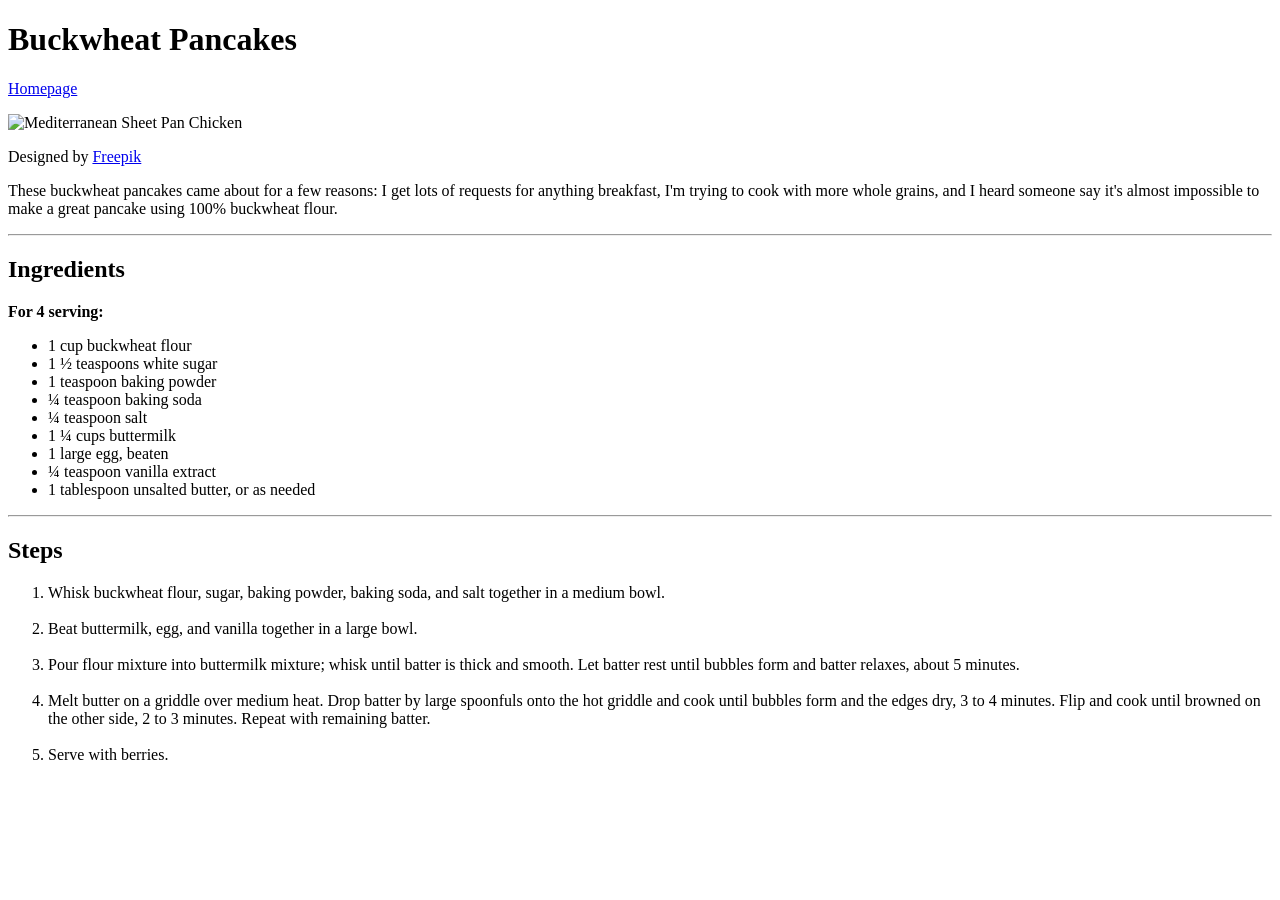
==== recipes/buckwheat-pancake.html @ 920706be "Edit and add: copy code from mediterranean html buckwheat-pancake.html" ====
<!DOCTYPE html>
<html lang="en">
<head>
    <meta charset="UTF-8">
    <meta name="viewport" content="width=device-width, initial-scale=1.0">
    <title>Recipes Buckwheat Pancakes</title>
</head>
<body>
    <h1>Buckwheat Pancakes</h1>
    <a href="../index.html">Homepage</a>
   <br>
    <div>
        <p><img src="../images/pancakes.jpg" alt="Mediterranean Sheet Pan Chicken" height="150" width="250"><p>Designed by <a href="https://www.freepik.com/" target="_blank" rel="noreferrer">Freepik</a></p></p>
        <p>These buckwheat pancakes came about for a few reasons: I get lots of requests for anything breakfast, I'm trying to cook with more whole grains, and I heard someone say it's almost impossible to make a great pancake using 100% buckwheat flour.</p>
        <hr>
        <h2>Ingredients</h2>
        <p><strong>For 4 serving:</strong></p>
        <ul>
            <li>1 cup buckwheat flour</li>
            <li>1 ½ teaspoons white sugar</li>
            <li>1 teaspoon baking powder</li>
            <li>¼ teaspoon baking soda</li>
            <li>¼ teaspoon salt</li>
            <li>1 ¼ cups buttermilk</li>
            <li>1 large egg, beaten</li>
            <li>¼ teaspoon vanilla extract</li>
            <li>1 tablespoon unsalted butter, or as needed</li>
        </ul>
        <hr>
        <h2>Steps</h2>
        <ol>
            <li>Whisk buckwheat flour, sugar, baking powder, baking soda, and salt together in a medium bowl.</li>
            <br>
            <li>Beat buttermilk, egg, and vanilla together in a large bowl.</li>
            <br>
            <li>Pour flour mixture into buttermilk mixture; whisk until batter is thick and smooth. Let batter rest until bubbles form and batter relaxes, about 5 minutes.</li>
            <br>
            <li>Melt butter on a griddle over medium heat. Drop batter by large spoonfuls onto the hot griddle and cook until bubbles form and the edges dry, 3 to 4 minutes. Flip and cook until browned on the other side, 2 to 3 minutes. Repeat with remaining batter.</li>
            <br>
            <li>Serve with berries.</li>
        </ol>
    </div>

</body>
</html>
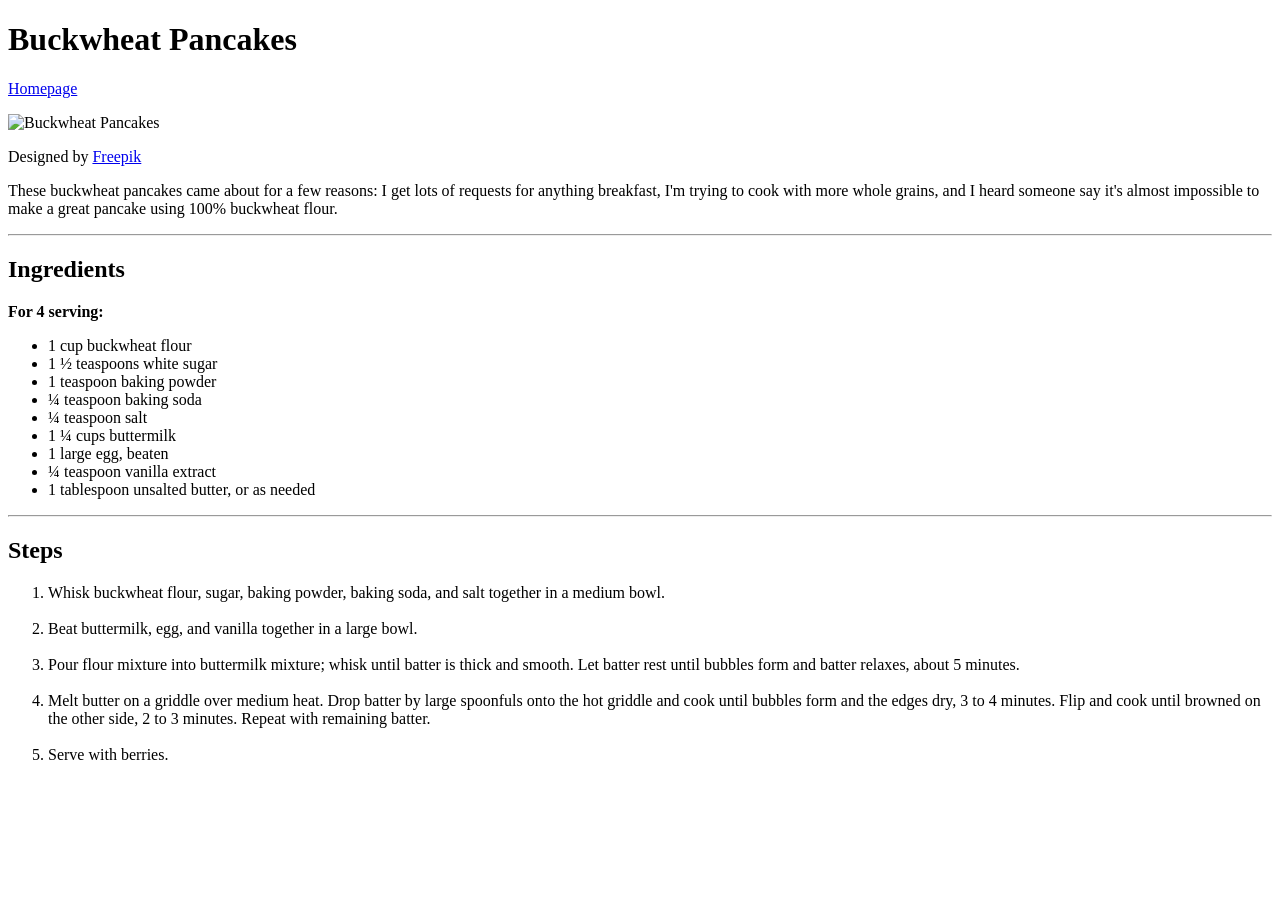
==== commit 78552a80: "edit code from  mediterranean-chicken buckwheat-pancake.html" ====
--- a/recipes/buckwheat-pancake.html
+++ b/recipes/buckwheat-pancake.html
@@ -10,7 +10,7 @@
     <a href="../index.html">Homepage</a>
    <br>
     <div>
-        <p><img src="../images/pancakes.jpg" alt="Mediterranean Sheet Pan Chicken" height="150" width="250"><p>Designed by <a href="https://www.freepik.com/" target="_blank" rel="noreferrer">Freepik</a></p></p>
+        <p><img src="../images/pancakes.jpg" alt="Buckwheat Pancakes" height="150" width="250"><p>Designed by <a href="https://www.freepik.com/" target="_blank" rel="noreferrer">Freepik</a></p></p>
         <p>These buckwheat pancakes came about for a few reasons: I get lots of requests for anything breakfast, I'm trying to cook with more whole grains, and I heard someone say it's almost impossible to make a great pancake using 100% buckwheat flour.</p>
         <hr>
         <h2>Ingredients</h2>
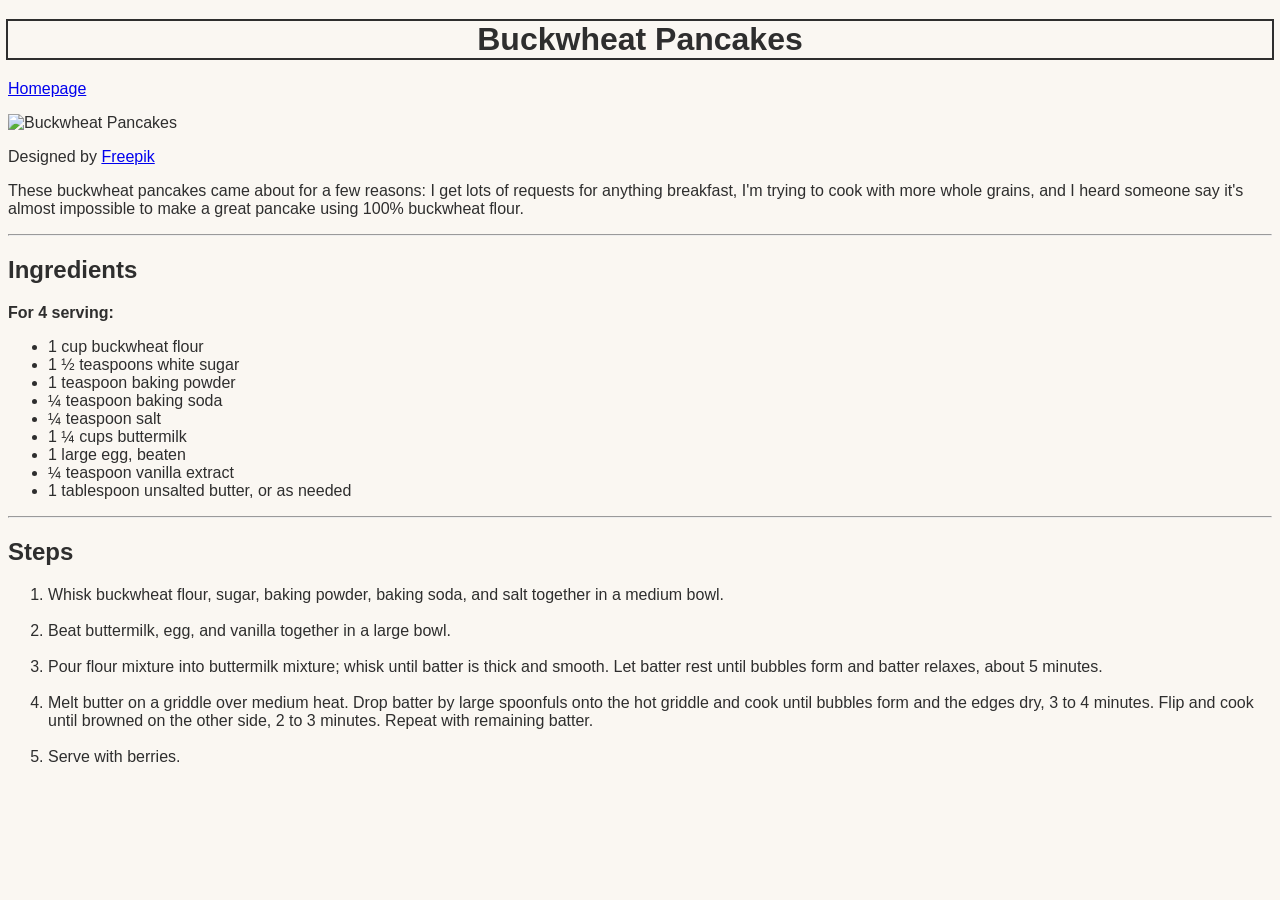
==== commit 4698c527: "add link to style.css from html" ====
--- a/recipes/buckwheat-pancake.html
+++ b/recipes/buckwheat-pancake.html
@@ -4,6 +4,7 @@
     <meta charset="UTF-8">
     <meta name="viewport" content="width=device-width, initial-scale=1.0">
     <title>Recipes Buckwheat Pancakes</title>
+    <link rel="stylesheet" href="../style.css">
 </head>
 <body>
     <h1>Buckwheat Pancakes</h1>
--- a/style.css
+++ b/style.css
@@ -0,0 +1,10 @@
+body {
+    background-color: #FAF7F2;
+    font-family: 'Inter', 'Segoe UI', Arial, sans-serif;
+    color: #2E2E2E;
+}
+
+h1 {
+    outline: 2px solid #2E2E2E;
+    text-align: center;
+}
